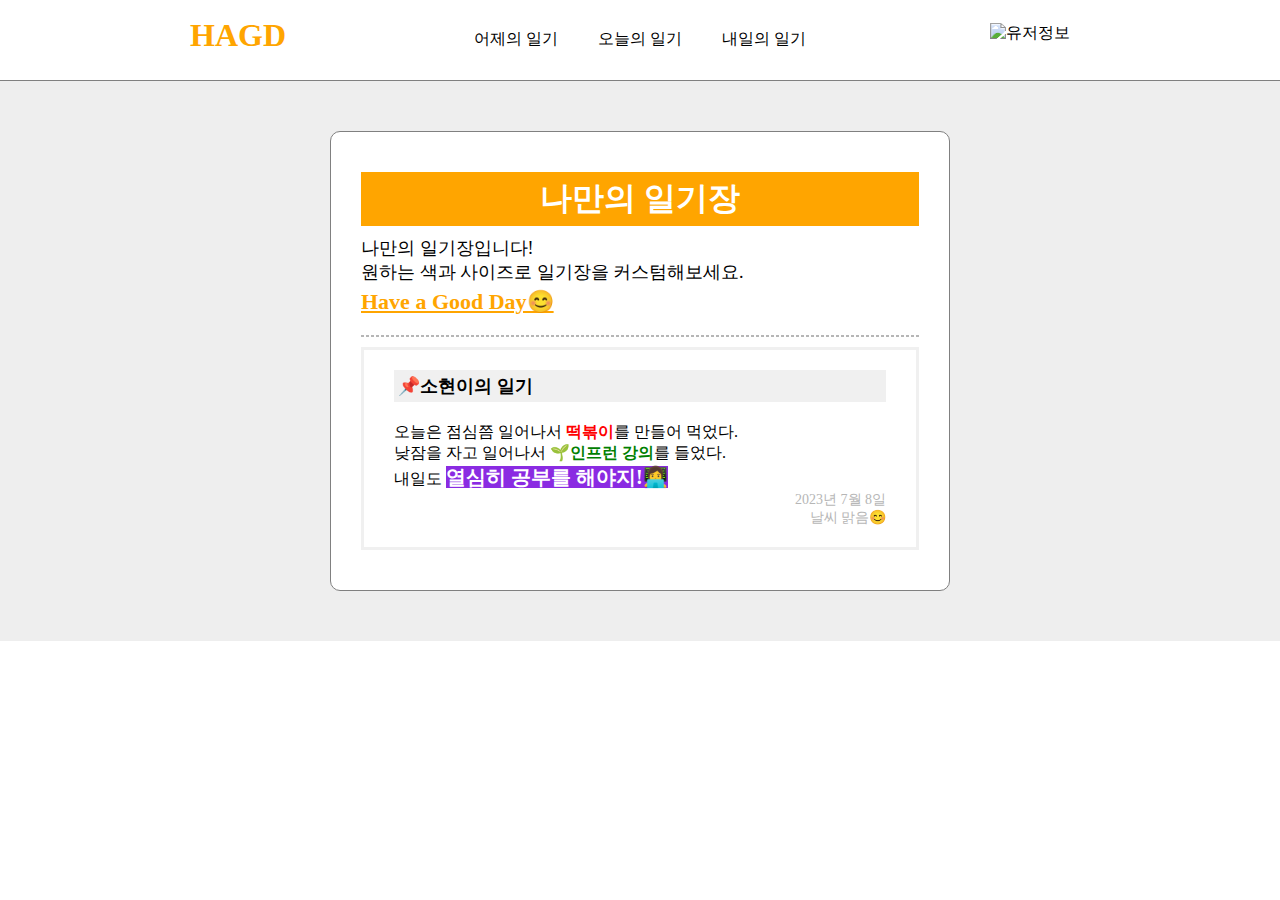
==== mydiary/float-ver/index.html @ bfec99c1 "float 연습" ====
<!DOCTYPE html>
<html lang="ko">
<head>
    <meta charset="UTF-8">
    <meta name="viewport" content="width=device-width, initial-scale=1.0">
    <title>나만의 일기장</title>
    <link rel="stylesheet" href="index.css">
</head>
<body>
    <header class="header">
        <div class="header-inner">
            <div class="logo">
                <h1><a href="#none">HAGD</a></h1>
            </div>
            <div class="menu">
                <ul class="menu_ul">
                    <li><a href="#none">어제의 일기</a></li>
                    <li><a href="#none">오늘의 일기</a></li>
                    <li><a href="#none">내일의 일기</a></li>
                </ul>
                <div class="clearfix"></div>
            </div>
            <div class="user">
                <img src="./images/portrait.png" alt="유저정보" width="32" height="32">
            </div>
            <div class="clearfix"></div>
        </div>
    </header>
    <div class="container">
        <div class="wrapper">
            <div class="wrapper_header">
                <h1 class="wrapper_header_title">
                    나만의 일기장
                </h1>
                <p class="wrapper_header_subtitle">
                    나만의 일기장입니다!<br>
                    원하는 색과 사이즈로 일기장을 커스텀해보세요.<br>
                    <span id="point">Have a Good Day😊</span>
                </p>
            </div>
            <div class="wrapper_line"></div>
            <div class="wrapper_body">
                <p class="diary-title">📌소현이의 일기</p>
                <p>
                    오늘은 점심쯤 일어나서 <span id="food">떡볶이</span>를 만들어 먹었다.<br>
                    낮잠을 자고 일어나서 <span id="learn">🌱인프런 강의</span>를 들었다.<br>
                    내일도 <span id="promise">열심히 공부를 해야지!👩‍💻</span>
                </p>
                <p class="diary-date">
                    2023년 7월 8일<br>
                    날씨 맑음😊
                </p>
            </div>
        </div>
    </div>
</body>
</html>
---- mydiary/float-ver/index.css ----
* {
    box-sizing: border-box;
    margin: 0;
    padding: 0;
}

.container {
    background-color: #eee;
    display: flex;
    flex-direction: row;
    justify-content: center;
    align-items: center;
    padding: 50px 0;
}

.wrapper {
    width: 620px;
    display: flex;
    flex-direction: column;
    justify-content: space-between;
    background-color: #fff;
    border: 1px solid gray;
    border-radius: 10px;
    padding: 40px 30px;
}

.wrapper_header {
    padding-bottom: 10px;
}

.wrapper_header_title {
    font-size: 32px;
    background-color: orange;
    color: #fff;
    text-align: center;
    padding: 5px;
    margin-bottom: 10px;
}

.wrapper_header_subtitle {
    font-size: 18px;
}

#point {
    display: block;
    font-size: 22px;
    font-weight: 700;
    color: orange;
    text-decoration: underline;
    margin-top: 5px;

}

.wrapper_line {
    border: 1px dashed #b6b6b6;
    margin: 10px 0;
}

.wrapper_body {
    border: 3px solid #f0f0f0;
    padding: 20px 30px;
}

.diary-title {
    font-size: 18px;
    font-weight: 600;
    background-color: #f0f0f0;
    padding: 4px;
    margin-bottom: 20px;
}

#food {
    color: red;
    font-weight: 600;
}

#learn {
    color: green;
    font-weight: 600;
}

#promise {
    font-size: 20px;
    font-weight: 600;
    color: #fff;
    background-color: blueviolet;
}

.diary-date {
    font-size: 14px;
    text-align: right;
    color: #b6b6b6;
}

.header {
    border-bottom: 1px solid gray;
}

.header-inner {
    width: 900px;
    height: 100%;
    margin: 0 auto;
}

.logo {
    float: left;
    width: 100px;
    height: 80px;
    padding-top: 17px;
}

.logo h1 a {
    text-decoration: none;
    color: orange;
}

.menu {
    float: left;
    width: calc(100% - 200px);
    height: 80px;
    text-align: center;
}

.menu_ul {
    display: inline-block;
}

.menu_ul li {
    float: left;
    list-style: none;
}

.menu_ul li a {
    display: block;
    color: #000;
    text-decoration: none;
    padding: 29px 20px
}

.menu_ul li a:hover {
    color: orange;
}

.user {
    float: left;
    width: 100px;
    height: 80px;
    padding-top: 23px;
}

.clearfix {
    clear: both;
}
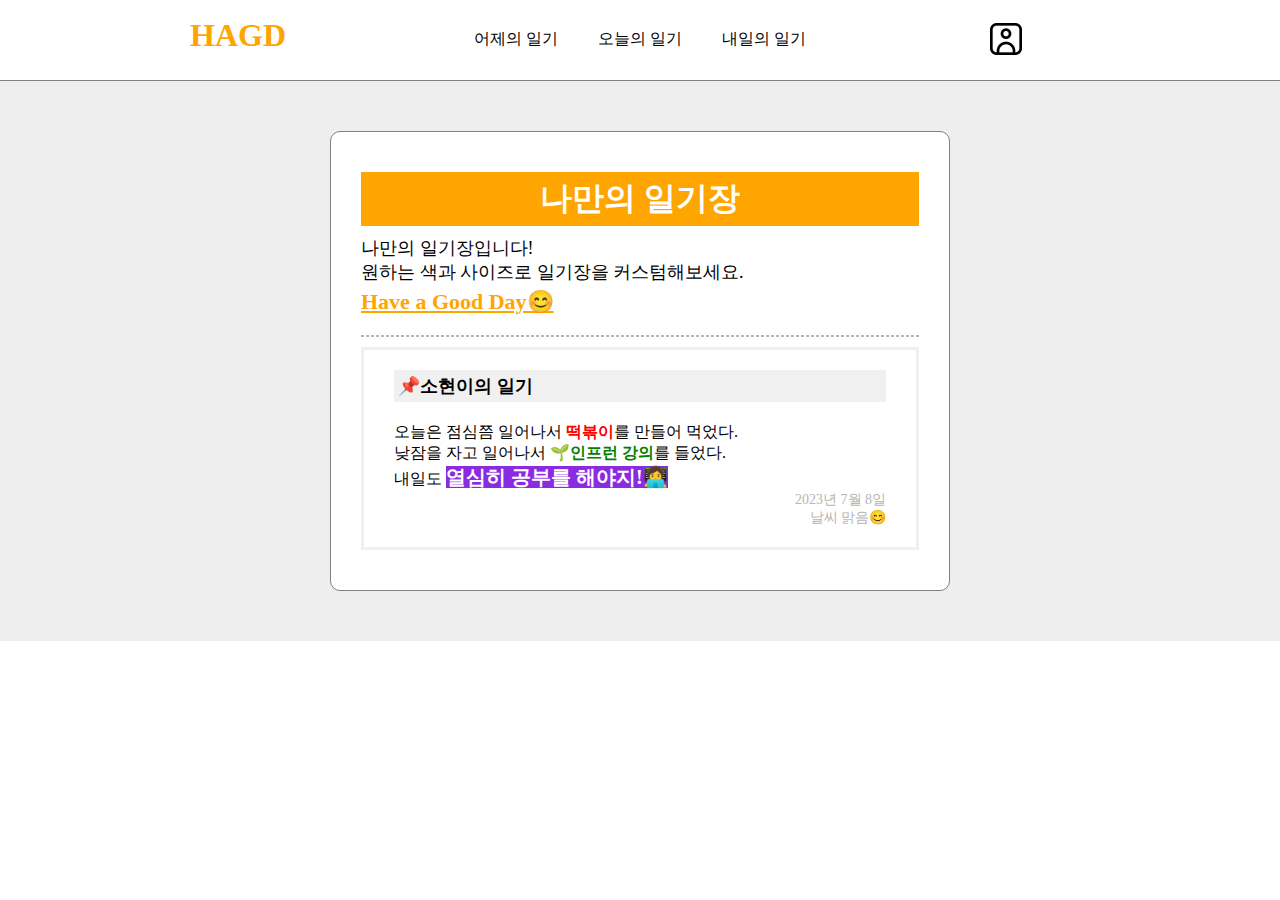
==== commit e34837b2: "flex 연습 및 header 추가" ====
--- a/mydiary/float-ver/index.html
+++ b/mydiary/float-ver/index.html
@@ -21,7 +21,7 @@
                 <div class="clearfix"></div>
             </div>
             <div class="user">
-                <img src="./images/portrait.png" alt="유저정보" width="32" height="32">
+                <img src="../images/portrait.png" alt="유저정보" width="32" height="32">
             </div>
             <div class="clearfix"></div>
         </div>
